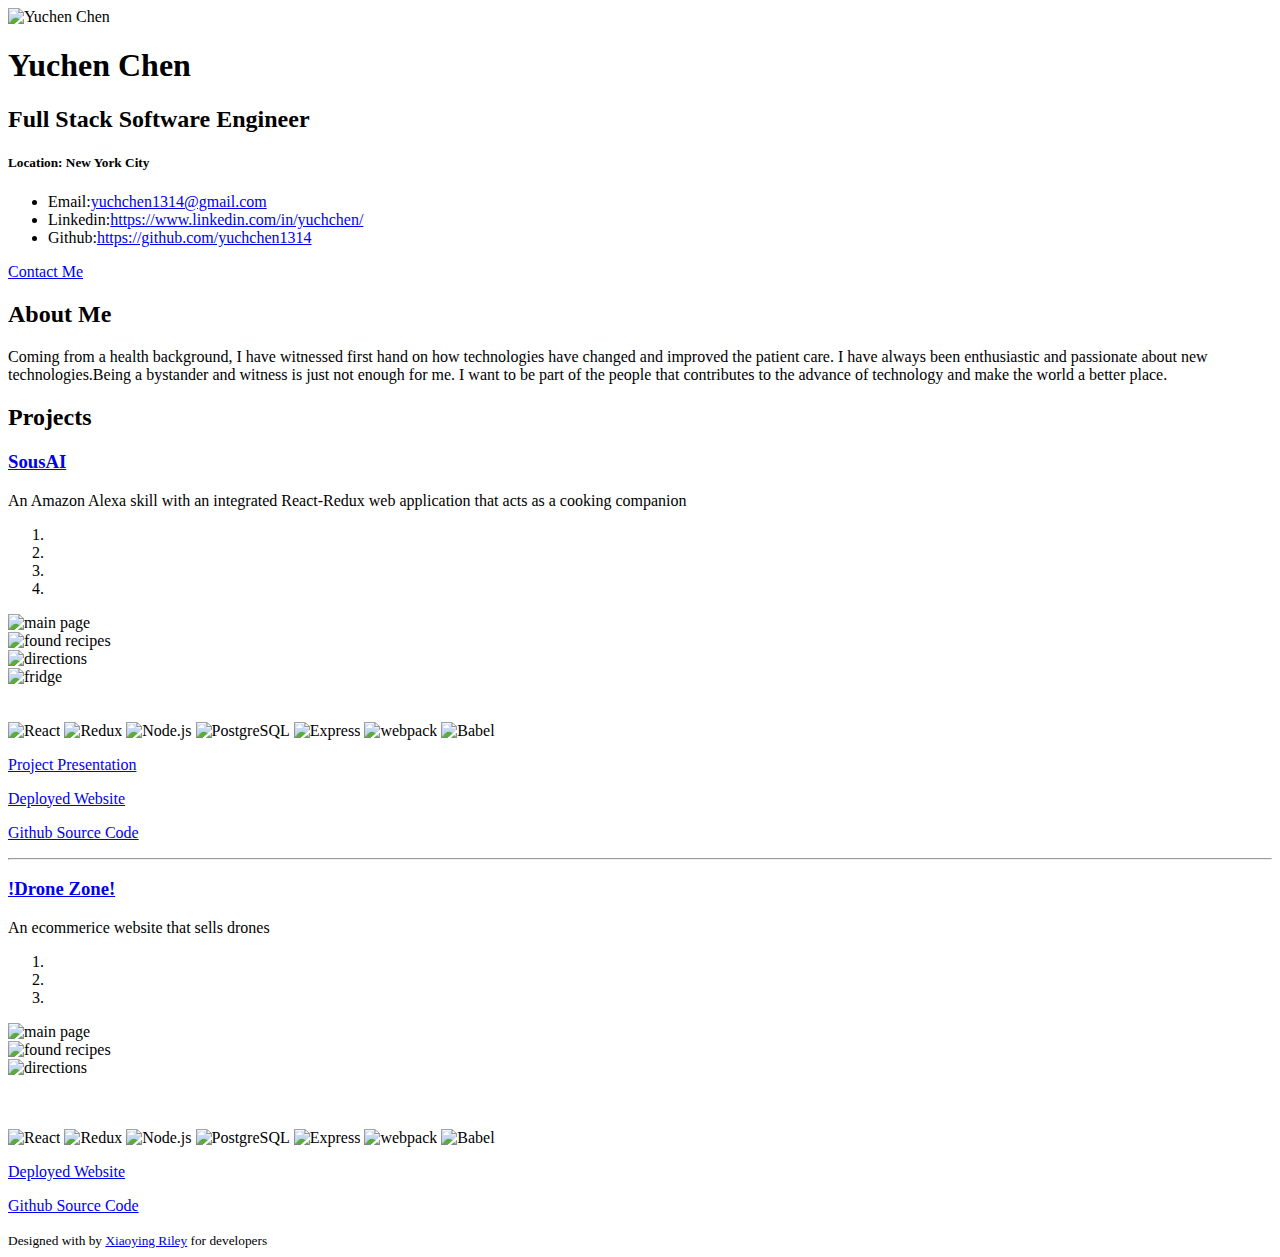
==== home.html @ 8a2756df "trial" ====
<!DOCTYPE html>
<!--[if IE 8]> <html lang="en" class="ie8"> <![endif]-->  
<!--[if IE 9]> <html lang="en" class="ie9"> <![endif]-->  
<!--[if !IE]><!--> <html lang="en"> <!--<![endif]-->  
<head>
    <title>Yuchen Chen</title>
    <!-- Meta -->
    <meta charset="utf-8">
    <meta http-equiv="X-UA-Compatible" content="IE=edge">
    <meta name="viewport" content="width=device-width, initial-scale=1.0">
    <meta name="description" content="Responsive HTML5 Website Landing Page for Developers">
    <meta name="author" content="Xiaoying Riley at 3rd Wave Media">    
    <link rel="shortcut icon" href="favicon.ico">  
    <link href='http://fonts.googleapis.com/css?family=Lato:300,400,300italic,400italic' rel='stylesheet' type='text/css'>
    <link href='http://fonts.googleapis.com/css?family=Montserrat:400,700' rel='stylesheet' type='text/css'> 
    <!-- Global CSS -->
    <link rel="stylesheet" href="assets/plugins/bootstrap/css/bootstrap.min.css">   
    <!-- Plugins CSS -->
    <link rel="stylesheet" href="assets/plugins/font-awesome/css/font-awesome.css">
    
    <!-- github calendar css -->
    <link rel="stylesheet" href="assets/plugins/github-calendar/dist/github-calendar.css"
/>
    <!-- github acitivity css -->
    <link rel="stylesheet" href="assets/plugins/github-activity/src/github-activity.css">
    <link rel="stylesheet" href="//cdnjs.cloudflare.com/ajax/libs/octicons/2.0.2/octicons.min.css">
    <link rel="stylesheet" href="https://cdn.rawgit.com/konpa/devicon/df6431e323547add1b4cf45992913f15286456d3/devicon.min.css">
    <!-- Theme CSS -->  
    <link id="theme-style" rel="stylesheet" href="assets/css/styles.css">
    <!-- HTML5 shim and Respond.js for IE8 support of HTML5 elements and media queries -->
    <!--[if lt IE 9]>
      <script src="https://oss.maxcdn.com/html5shiv/3.7.2/html5shiv.min.js"></script>
      <script src="https://oss.maxcdn.com/respond/1.4.2/respond.min.js"></script>
    <![endif]-->
    
</head> 

<body>
    <!-- ******HEADER****** --> 
    <header class="header">
        <div class="container">                       
            <img class="profile-image img-responsive pull-left" src="assets/images/profile.gif" alt="Yuchen Chen" width="179px"  />
            <div class="profile-content pull-left">
                <h1 class="name">Yuchen Chen</h1>
                <h2 class="desc">Full Stack Software Engineer</h2>
                <h5><i class="fa fa-map-marker"></i><span class="sr-only">Location:</span>  New York City</h5>    
                <div class="content">
                            <ul class="list-unstyled">
                                <li><i class="fa fa-envelope-o"></i><span class="sr-only">Email:</span><a href="mailto:yuchchen1314@gmail.com">yuchchen1314@gmail.com</a></li>
                                <li><i class="fa fa-linkedin-square"></i><span class="sr-only">Linkedin:</span><a href="https://www.linkedin.com/in/yuchchen/" target="_blank">https://www.linkedin.com/in/yuchchen/</a></li>
                                <li><i class="fa fa-github-square"></i><span class="sr-only">Github:</span><a href="https://github.com/yuchchen1314" target="_blank">https://github.com/yuchchen1314</a></li>
                            </ul>
                        </div><!--//content-->             
            </div><!--//profile-->
            <a class="btn btn-cta-primary pull-right" href="mailto:yuchchen1314@gmail.com" target="_blank"><i class="fa fa-paper-plane"></i> Contact Me</a>              

        </div><!--//container-->
    </header><!--//header-->
    
    <div class="container sections-wrapper">
        <div class="row">
            <div class="primary col-md-8 col-sm-12 col-xs-12">
                <section class="about section">
                    <div class="section-inner">
                        <h2 class="heading">About Me</h2>
                        <div class="content">
                            <p>Coming from a health background, I have witnessed first hand on how technologies have changed and improved the patient care. I have always been enthusiastic and passionate about new technologies.Being a bystander and witness is just not enough for me. I want to be part of the people that contributes to the advance of technology and make the world a better place.</p>                        
                        </div><!--//content-->
                    </div><!--//section-inner-->                 
                </section><!--//section-->
    
               <section class="latest section">
                    <div class="section-inner">
                        <h2 class="heading">Projects</h2>
                        <div class="content">                                  
                            <div class="item featured text-center">
                                <h3 class="title"><a href="https://sousais.herokuapp.com/" target="_blank">SousAI</a></h3>
                                <p class="summary">An Amazon Alexa skill with an integrated React-Redux web application that acts as a cooking companion</p>
                                <div id="myCarousel" class="carousel slide" data-ride="carousel">
                                    <!-- Indicators -->
                                    <ol class="carousel-indicators">
                                        <li data-target="#myCarousel"s data-slide-to="0" class="active"></li>
                                        <li data-target="#myCarousel" data-slide-to="1"></li>
                                        <li data-target="#myCarousel" data-slide-to="2"></li>
                                      <li data-target="#myCarousel" data-slide-to="3"></li>
                                    </ol>     
                                    <!-- Wrapper for slides -->
                                    <div class="carousel-inner">
                                      <div class="item active">
                                        <img src="assets/images/s1.jpg" alt="main page">
                                      </div>                            
                                      <div class="item">
                                        <img src="assets/images/s2.jpg" alt="found recipes">
                                      </div>                          
                                      <div class="item">
                                        <img src="assets/images/s3.jpg" alt="directions">
                                      </div>
                                      <div class="item">
                                        <img src="assets/images/s4.jpg" alt="fridge">
                                      </div>
                                    </div>              
                                    <!-- Left and right controls -->
                                    <a class="left carousel-control" href="#myCarousel" data-slide="prev">
                                      <span class="glyphicon glyphicon-chevron-left"></span>
                                    </a>
                                    <a class="right carousel-control" href="#myCarousel" data-slide="next">
                                      <span class="glyphicon glyphicon-chevron-right"></span>
                                    </a>
                                </div>
                                <br>
                                <!-- <p>This is my Capstone project for Fullstack Academy. SousAIs has two major components, the Amazon Alexa skill and the React Front-End. Built using React/Redux and Alexa SDK with an Express/Squelize microservice API that integrates Nutritionix and Spoonacular APIs. Our application allows a user to add/delete items to their fridge and create recipes based on what was available and other user decided variables. We had to build two different User Interfaces that made one cohesive experience in about a week and a half. We organized ourselves by using a trello board and had daily stand-ups to discuss our progress and goals.</p> -->
                                <br> 
                                <div class="stackIcons">
                                    <img src="https://cdn.svgporn.com/logos/react.svg" alt="React" class="react" width="100px" height="100px">
                                    <img src="https://cdn.svgporn.com/logos/redux.svg" alt="Redux" class="redux" width="100px" height="100px">
                                    <img src="https://cdn.svgporn.com/logos/nodejs.svg" alt="Node.js" class="nodejs" width="100px" height="100px">
                                    <img src="https://cdn.svgporn.com/logos/postgresql.svg" alt="PostgreSQL" class="postgresql" width="100px" height="100px">
                                    <img src="https://cdn.svgporn.com/logos/express.svg" alt="Express" class="express" width="100px" height="100px">
                                    <img src="https://cdn.svgporn.com/logos/webpack.svg" alt="webpack" class="webpack" width="100px" height="100px">
                                    <img src="https://cdn.svgporn.com/logos/babel.svg" alt="Babel" class="babel" width="100px" height="100px">
                                </div>
                                <p><a class="fa fa-youtube-play" href="https://www.youtube.com/watch?list=PLx0iOsdUOUmkZ1yeJtVRk7dF5of_orSWp&v=dNEd8gFhCvY" target="_blank"><i></i>  Project Presentation</a></p>
                                <p><a class="more-link" href="https://sousais.herokuapp.com/" target="_blank"><i class="fa fa-external-link"></i> Deployed Website</a></p>
                                <p><a class="more-link" href="https://github.com/PatPetillo/SousAIs" target="_blank"><i class="fa fa-external-link"></i> Github Source Code</a></p>
                                <hr class="divider" />  
                                <h3 class="title"><a href="https://sousais.herokuapp.com/" target="_blank">!Drone Zone!</a></h3>
                                <p class="summary">An ecommerice website that sells drones</p>
                                <div id="myCarousel" class="carousel slide" data-ride="carousel">
                                    <!-- Indicators -->
                                    <ol class="carousel-indicators">
                                        <li data-target="#myCarousel"s data-slide-to="0" class="active"></li>
                                        <li data-target="#myCarousel" data-slide-to="1"></li>
                                        <li data-target="#myCarousel" data-slide-to="2"></li>
                                    </ol>     
                                    <!-- Wrapper for slides -->
                                    <div class="carousel-inner">
                                      <div class="item active">
                                        <img src="assets/images/d1.jpg" alt="main page">
                                      </div>                            
                                      <div class="item">
                                        <img src="assets/images/d2.jpg" alt="found recipes">
                                      </div>                          
                                      <div class="item">
                                        <img src="assets/images/d3.jpg" alt="directions">
                                      </div>
                                    </div>              
                                    <!-- Left and right controls -->
                                    <a class="left carousel-control" href="#myCarousel" data-slide="prev">
                                      <span class="glyphicon glyphicon-chevron-left"></span>
                                    </a>
                                    <a class="right carousel-control" href="#myCarousel" data-slide="next">
                                      <span class="glyphicon glyphicon-chevron-right"></span>
                                    </a>
                                </div>
                                <br>
                                <p></p>
                                <br> 
                                <div class="stackIcons">
                                    <img src="https://cdn.svgporn.com/logos/react.svg" alt="React" class="react" width="100px" height="100px">
                                    <img src="https://cdn.svgporn.com/logos/redux.svg" alt="Redux" class="redux" width="100px" height="100px">
                                    <img src="https://cdn.svgporn.com/logos/nodejs.svg" alt="Node.js" class="nodejs" width="100px" height="100px">
                                    <img src="https://cdn.svgporn.com/logos/postgresql.svg" alt="PostgreSQL" class="postgresql" width="100px" height="100px">
                                    <img src="https://cdn.svgporn.com/logos/express.svg" alt="Express" class="express" width="100px" height="100px">
                                    <img src="https://cdn.svgporn.com/logos/webpack.svg" alt="webpack" class="webpack" width="100px" height="100px">
                                    <img src="https://cdn.svgporn.com/logos/babel.svg" alt="Babel" class="babel" width="100px" height="100px">
                                </div>
                                <p><a class="more-link" href="https://pacific-stream-15914.herokuapp.com/" target="_blank"><i class="fa fa-external-link"></i> Deployed Website</a></p>
                                <p><a class="more-link" href="https://github.com/WaleJegs/grace-shopper-drones" target="_blank"><i class="fa fa-external-link"></i> Github Source Code</a></p>                                
                            </div><!--//content-->  
                    </div><!--//section-inner-->                 
                </section><!--//section-->         
            </div><!--//primary--> 
        </div><!--//row-->
    </div><!--//masonry-->
    
    
    <!-- ******FOOTER****** --> 
    <footer class="footer">
        <div class="container text-center">
                <!--/* This template is released under the Creative Commons Attribution 3.0 License. Please keep the attribution link below when using for your own project. Thank you for your support. :) If you'd like to use the template without the attribution, you can check out other license options via our website: themes.3rdwavemedia.com */-->
                <small class="copyright">Designed with <i class="fa fa-heart"></i> by <a href="http://themes.3rdwavemedia.com" target="_blank">Xiaoying Riley</a> for developers</small>
        </div><!--//container-->
    </footer><!--//footer-->
 
    <!-- Javascript -->          
    <script type="text/javascript" src="assets/plugins/jquery-1.11.3.min.js"></script>
    <script type="text/javascript" src="assets/plugins/bootstrap/js/bootstrap.min.js"></script>    
    <script type="text/javascript" src="assets/plugins/jquery-rss/dist/jquery.rss.min.js"></script> 
    <!-- github calendar plugin -->
    <script type="text/javascript" src="https://cdnjs.cloudflare.com/ajax/libs/es6-promise/3.0.2/es6-promise.min.js"></script>
    <script type="text/javascript" src="https://cdnjs.cloudflare.com/ajax/libs/fetch/0.10.1/fetch.min.js"></script>
    <script type="text/javascript" src="assets/plugins/github-calendar/dist/github-calendar.min.js"></script>
    <!-- github activity plugin -->
    <script type="text/javascript" src="//cdnjs.cloudflare.com/ajax/libs/mustache.js/0.7.2/mustache.min.js"></script>
    <script type="text/javascript" src="assets/plugins/github-activity/src/github-activity.js"></script>
    <!-- custom js -->
    <script type="text/javascript" src="assets/js/main.js"></script>            
</body>
</html>
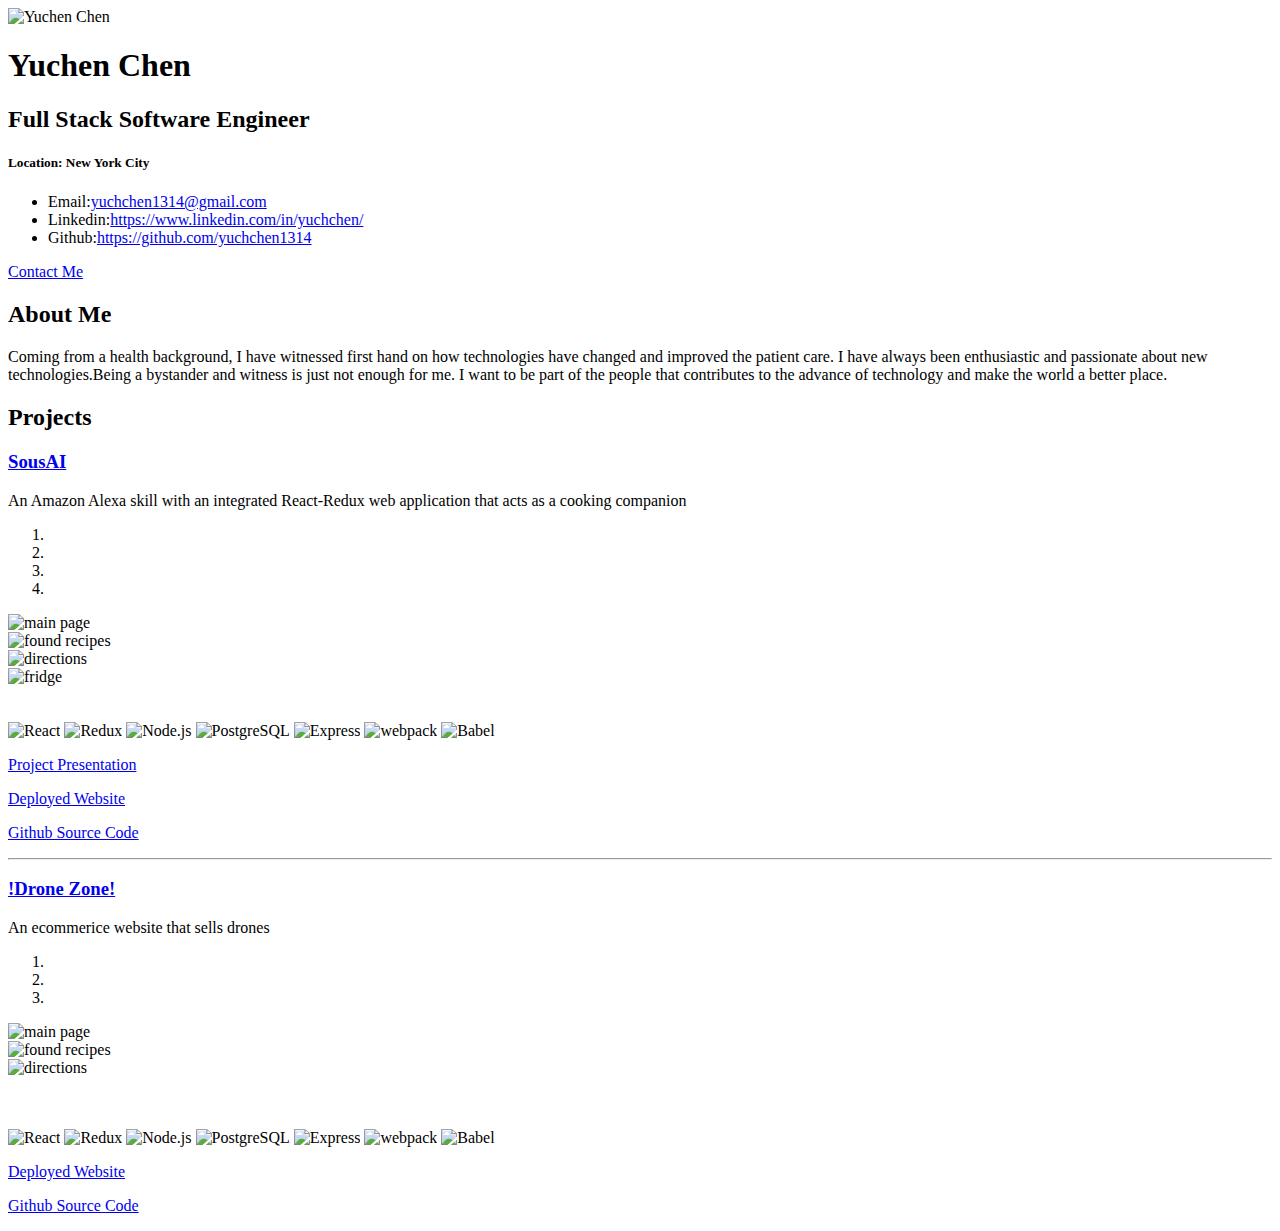
==== commit 33e1f7c3: "change" ====
--- a/home.html
+++ b/home.html
@@ -125,12 +125,12 @@
                                 <hr class="divider" />  
                                 <h3 class="title"><a href="https://sousais.herokuapp.com/" target="_blank">!Drone Zone!</a></h3>
                                 <p class="summary">An ecommerice website that sells drones</p>
-                                <div id="myCarousel" class="carousel slide" data-ride="carousel">
+                                <div id="doneCarousel" class="carousel slide" data-ride="carousel">
                                     <!-- Indicators -->
                                     <ol class="carousel-indicators">
-                                        <li data-target="#myCarousel"s data-slide-to="0" class="active"></li>
-                                        <li data-target="#myCarousel" data-slide-to="1"></li>
-                                        <li data-target="#myCarousel" data-slide-to="2"></li>
+                                        <li data-target="#doneCarousel"s data-slide-to="0" class="active"></li>
+                                        <li data-target="#doneCarousel" data-slide-to="1"></li>
+                                        <li data-target="#doneCarousel" data-slide-to="2"></li>
                                     </ol>     
                                     <!-- Wrapper for slides -->
                                     <div class="carousel-inner">
@@ -145,10 +145,10 @@
                                       </div>
                                     </div>              
                                     <!-- Left and right controls -->
-                                    <a class="left carousel-control" href="#myCarousel" data-slide="prev">
+                                    <a class="left carousel-control" href="#doneCarousel" data-slide="prev">
                                       <span class="glyphicon glyphicon-chevron-left"></span>
                                     </a>
-                                    <a class="right carousel-control" href="#myCarousel" data-slide="next">
+                                    <a class="right carousel-control" href="#doneCarousel" data-slide="next">
                                       <span class="glyphicon glyphicon-chevron-right"></span>
                                     </a>
                                 </div>
@@ -172,16 +172,6 @@
             </div><!--//primary--> 
         </div><!--//row-->
     </div><!--//masonry-->
-    
-    
-    <!-- ******FOOTER****** --> 
-    <footer class="footer">
-        <div class="container text-center">
-                <!--/* This template is released under the Creative Commons Attribution 3.0 License. Please keep the attribution link below when using for your own project. Thank you for your support. :) If you'd like to use the template without the attribution, you can check out other license options via our website: themes.3rdwavemedia.com */-->
-                <small class="copyright">Designed with <i class="fa fa-heart"></i> by <a href="http://themes.3rdwavemedia.com" target="_blank">Xiaoying Riley</a> for developers</small>
-        </div><!--//container-->
-    </footer><!--//footer-->
- 
     <!-- Javascript -->          
     <script type="text/javascript" src="assets/plugins/jquery-1.11.3.min.js"></script>
     <script type="text/javascript" src="assets/plugins/bootstrap/js/bootstrap.min.js"></script>    
